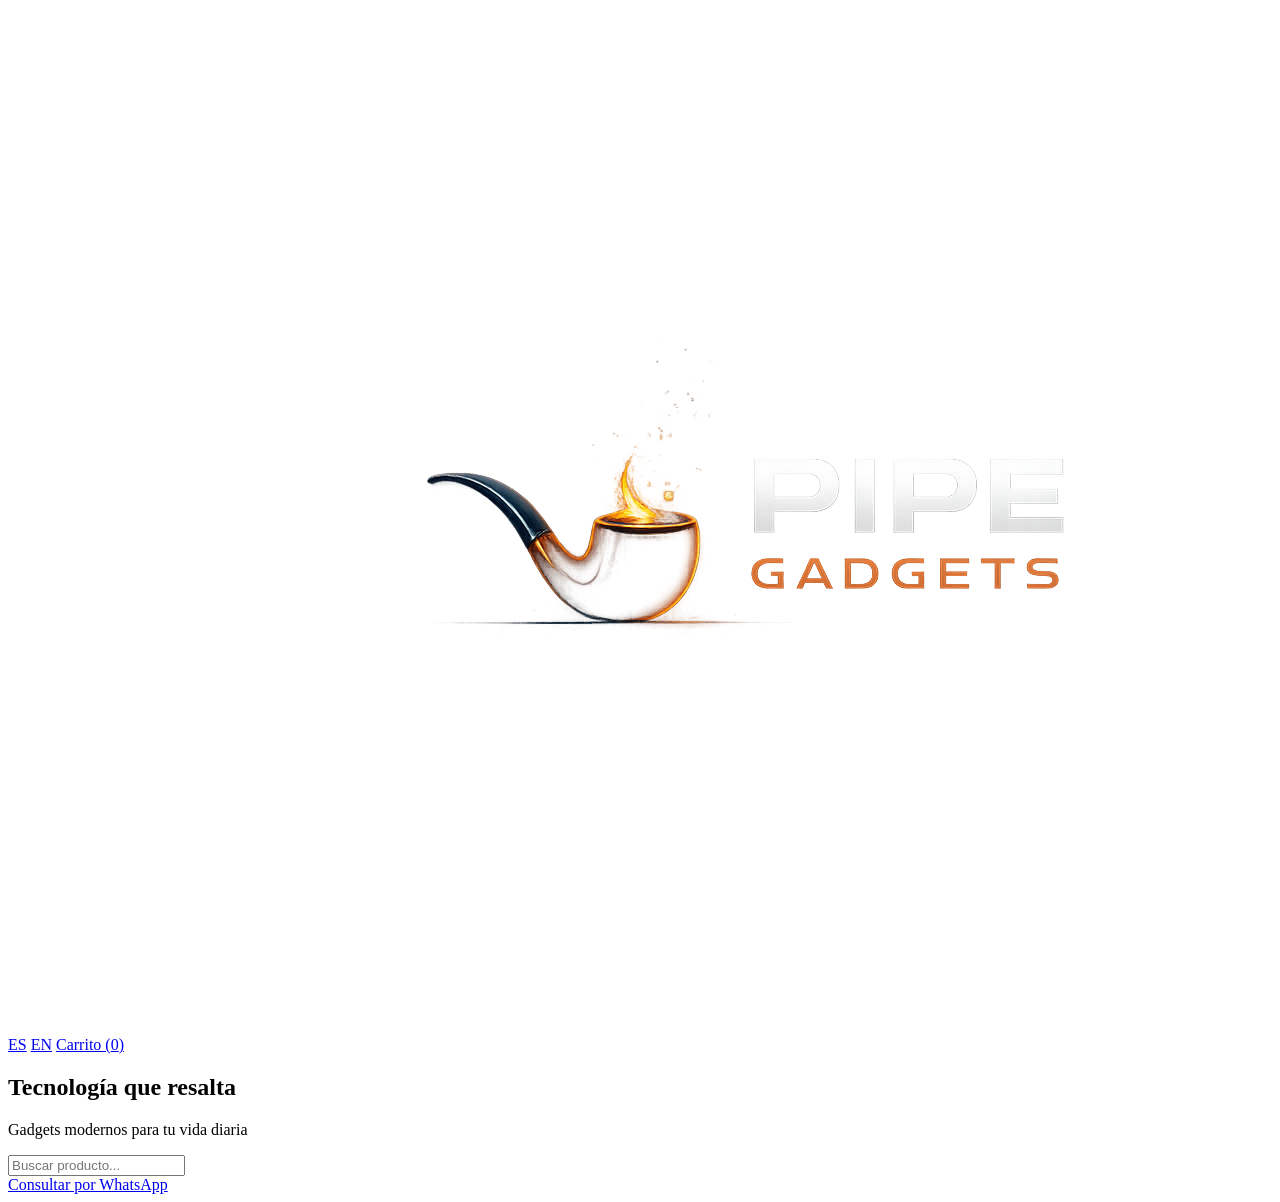
==== index.html @ 221c0bcc "Subir archivos HTML, CSS y JS correctos para Github Pages" ====
<!DOCTYPE html>
<html lang="es">
<head>
<meta charset="UTF-8">
<title>Pipe Gadgets</title>
<link rel="stylesheet" href="css/styles.css">
</head>
<body>

<header>
  <div class="logo">
    <img src="img/logo.png" alt="Pipe Gadgets Logo">
  </div>
  <nav>
    <a href="#" onclick="cambiarIdioma('es')">ES</a>
    <a href="#" onclick="cambiarIdioma('en')">EN</a>
    <a href="carrito.html">Carrito (<span id="contador">0</span>)</a>
  </nav>
</header>

<section class="hero">
  <h1 id="hero-title">Tecnología que resalta</h1>
  <p id="hero-subtitle">Gadgets modernos para tu vida diaria</p>
</section>

<input type="text" id="buscador" placeholder="Buscar producto...">

<section id="productos" class="productos"></section>

<a class="whatsapp" href="https://wa.me/5491132860892" target="_blank">
  Consultar por WhatsApp
</a>

<script src="js/productos.js"></script>
<script src="js/carrito.js"></script>
<script src="js/main.js"></script>
</body>
</html>
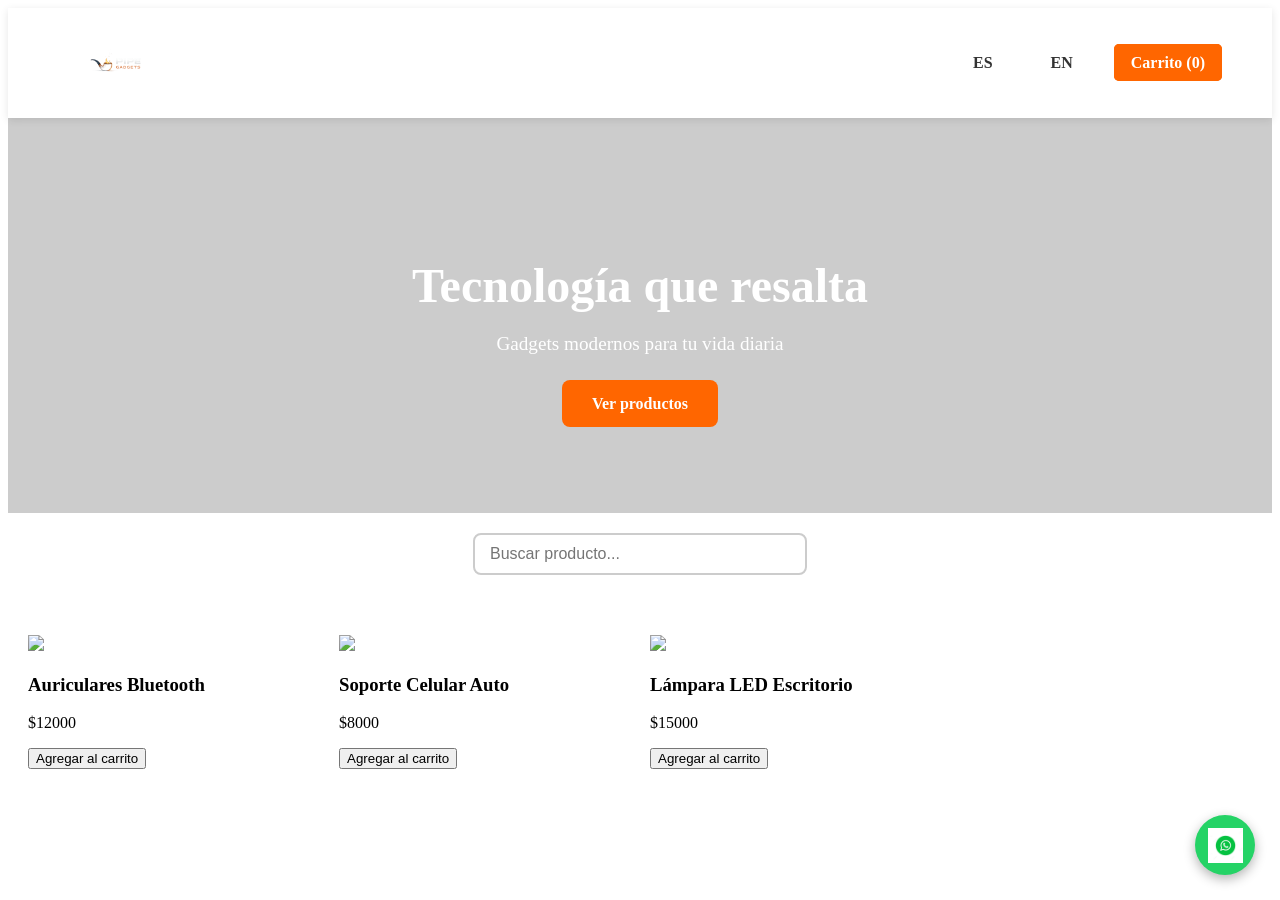
==== commit f11c72e2: "Actualizar tienda a diseño moderno con carrito y Whatsapp circular" ====
--- a/index.html
+++ b/index.html
@@ -14,21 +14,22 @@
   <nav>
     <a href="#" onclick="cambiarIdioma('es')">ES</a>
     <a href="#" onclick="cambiarIdioma('en')">EN</a>
-    <a href="carrito.html">Carrito (<span id="contador">0</span>)</a>
+    <a href="carrito.html" class="btn-carrito">Carrito (<span id="contador">0</span>)</a>
   </nav>
 </header>
 
 <section class="hero">
   <h1 id="hero-title">Tecnología que resalta</h1>
   <p id="hero-subtitle">Gadgets modernos para tu vida diaria</p>
+  <a href="#productos" class="button">Ver productos</a>
 </section>
 
-<input type="text" id="buscador" placeholder="Buscar producto...">
+<input type="text" id="buscador" placeholder="Buscar producto..." class="input-buscador">
 
 <section id="productos" class="productos"></section>
 
 <a class="whatsapp" href="https://wa.me/5491132860892" target="_blank">
-  Consultar por WhatsApp
+  <img src="img/whatsapp-logo.png" alt="WhatsApp">
 </a>
 
 <script src="js/productos.js"></script>
--- a/css/styles.css
+++ b/css/styles.css
@@ -0,0 +1,241 @@
+/* ===== Header ===== */
+header {
+  display: flex;
+  justify-content: space-between;
+  align-items: center;
+  padding: 15px 50px;
+  background-color: #fff;
+  box-shadow: 0 2px 8px rgba(0,0,0,0.1);
+  position: sticky;
+  top: 0;
+  z-index: 100;
+}
+
+header .logo img {
+  height: 80px;
+  width: auto;
+  display: block;
+}
+
+header nav a {
+  margin-left: 20px;
+  text-decoration: none;
+  color: #333;
+  font-weight: bold;
+  padding: 8px 15px;
+  border: 2px solid transparent;
+  border-radius: 5px;
+  transition: all 0.3s;
+}
+
+header nav a:hover {
+  color: #ff6600;
+  border-color: #ff6600;
+}
+
+.btn-carrito {
+  background-color: #ff6600;
+  color: #fff !important;
+  border-color: #ff6600;
+}
+
+.btn-carrito:hover {
+  background-color: #e65c00;
+  border-color: #e65c00;
+}
+
+/* ===== Hero ===== */
+.hero {
+  text-align: center;
+  padding: 100px 20px;
+  background: linear-gradient(rgba(0,0,0,0.2), rgba(0,0,0,0.2)), url('../img/banner.jpg') no-repeat center/cover;
+  color: #fff;
+}
+
+.hero h1 {
+  font-size: 3rem;
+  margin-bottom: 20px;
+}
+
+.hero p {
+  font-size: 1.2rem;
+  margin-bottom: 40px;
+}
+
+.hero .button {
+  padding: 15px 30px;
+  background-color: #ff6600;
+  color: #fff;
+  text-decoration: none;
+  font-weight: bold;
+  border-radius: 8px;
+  transition: background 0.3s, transform 0.3s;
+}
+
+.hero .button:hover {
+  background-color: #e65c00;
+  transform: translateY(-3px);
+}
+
+/* ===== Buscador ===== */
+.input-buscador {
+  display: block;
+  margin: 20px auto;
+  padding: 10px 15px;
+  width: 300px;
+  font-size: 1rem;
+  border: 2px solid #ccc;
+  border-radius: 8px;
+  transition: border-color 0.3s;
+}
+
+.input-buscador:focus {
+  border-color: #ff6600;
+  outline: none;
+}
+
+/* ===== Productos ===== */
+.productos {
+  display: grid;
+  grid-template-columns: repeat(auto-fill, minmax(250px, 1fr));
+  gap: 20px;
+  padding: 40px 20px;
+}
+
+.producto-card {
+  border-radius: 10px;
+  overflow: hidden;
+  box-shadow: 0 4px 12px rgba(0,0,0,0.1);
+  transition: transform 0.3s, box-shadow 0.3s;
+  background-color: #fff;
+}
+
+.producto-card:hover {
+  transform: translateY(-5px);
+  box-shadow: 0 8px 20px rgba(0,0,0,0.2);
+}
+
+.producto-card img {
+  width: 100%;
+  display: block;
+}
+
+.producto-card h3 {
+  margin: 10px;
+  font-size: 1.1rem;
+}
+
+.producto-card p {
+  margin: 10px;
+  font-size: 0.9rem;
+  color: #666;
+}
+
+.producto-card button {
+  display: block;
+  margin: 10px auto 20px auto;
+  padding: 10px 20px;
+  background-color: #ff6600;
+  color: #fff;
+  font-weight: bold;
+  border: none;
+  border-radius: 6px;
+  cursor: pointer;
+  transition: background 0.3s;
+}
+
+.producto-card button:hover {
+  background-color: #e65c00;
+}
+
+/* ===== WhatsApp flotante ===== */
+.whatsapp {
+  position: fixed;
+  bottom: 25px;
+  right: 25px;
+  width: 60px;
+  height: 60px;
+  border-radius: 50%;
+  background-color: #25D366;
+  display: flex;
+  justify-content: center;
+  align-items: center;
+  box-shadow: 0 4px 12px rgba(0,0,0,0.3);
+  transition: transform 0.3s;
+  text-decoration: none;
+}
+
+.whatsapp img {
+  width: 35px;
+  height: 35px;
+}
+
+.whatsapp:hover {
+  transform: scale(1.1);
+}
+
+/* ===== Carrito ===== */
+.hero-carrito {
+  text-align: center;
+  padding: 60px 20px;
+  background-color: #f5f5f5;
+  color: #333;
+  font-size: 2rem;
+  font-weight: bold;
+}
+
+.carrito-productos {
+  display: grid;
+  grid-template-columns: repeat(auto-fill, minmax(300px, 1fr));
+  gap: 20px;
+  padding: 40px 20px;
+}
+
+.carrito-producto-card {
+  display: flex;
+  flex-direction: column;
+  align-items: center;
+  border-radius: 10px;
+  box-shadow: 0 4px 12px rgba(0,0,0,0.1);
+  padding: 20px;
+  background-color: #fff;
+}
+
+.carrito-producto-card img {
+  width: 100%;
+  max-width: 200px;
+  margin-bottom: 15px;
+}
+
+.carrito-producto-card h3 {
+  margin: 5px 0;
+  font-size: 1.2rem;
+}
+
+.carrito-producto-card p {
+  color: #666;
+  margin: 5px 0 15px 0;
+}
+
+.carrito-btn {
+  padding: 10px 20px;
+  border: 2px solid #ff6600;
+  border-radius: 6px;
+  background-color: #fff;
+  color: #ff6600;
+  font-weight: bold;
+  cursor: pointer;
+  margin: 5px;
+  transition: all 0.3s;
+}
+
+.carrito-btn:hover {
+  background-color: #ff6600;
+  color: #fff;
+}
+
+.carrito-total {
+  text-align: center;
+  padding: 30px 20px;
+  font-size: 1.5rem;
+}
